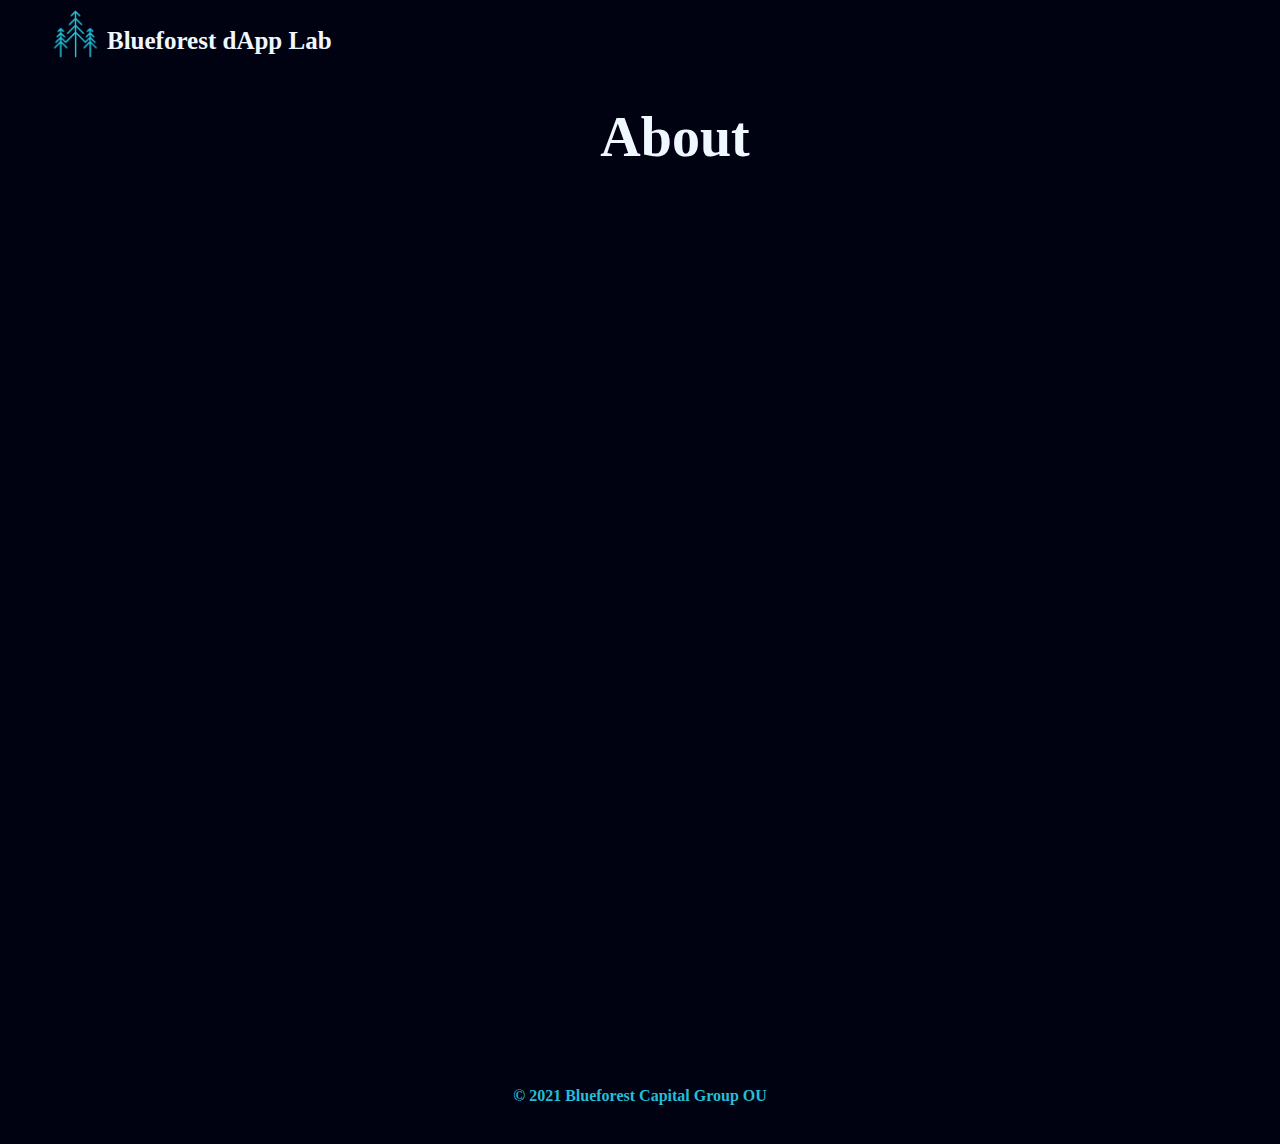
==== about.html @ c76d93db "first commit" ====
<!DOCTYPE html>
<html>

  <head><meta charset="utf-8">
	  <title>Blueforest Capital Group</title>
    <link rel="icon" type="image/x-icon" href="resources/images/BCG.logo.small.png">
	  <link href="reset.css" rel="stylesheet" type="text/css" />
	  <link href="resources/css/style.css" rel="stylesheet" type="text/css" />
	  <link href="https://fonts.googleapis.com/css?family=Oswald" rel="stylesheet" />
  </head>

  <body>


    <header>

      <img src="resources/images/BCG.logo.small.png" alt="Blueforest Capital Group Logo" class="logo-img">
      <h1 class="company-name">Blueforest dApp Lab</h1>

    </header>


    <main>

      <section id="banner">
        <h2>About</h2>
      </section>

    </main>


    
    <footer>

      <h4>&copy; 2021 Blueforest Capital Group OU </h4>
      
    </footer> 


  </body>


</html>
---- resources/css/style.css ----
html {
	font-family:'Times New Roman', Times, serif
}

body {
	background-color: #000211;
}

header {
    color: aliceblue;
	position: fixed; top: 0; left: 0; z-index: 9999; width: 100%; height: 50px; background-color: #000211;
	padding-bottom: 20px;
}

.company-name {
	float: left;
	padding-left: 7px;
	font-size: 25px;
	padding-top: 10px;
}

.logo-img {
	float: left;	
	width: 50px;
	padding-top: 10px;
	padding-left: 50px;
}

.nav {	
	text-align: left;
	font-size: 20px;
	padding-top: 7px;
	padding-left: 460px;
}

.nav li {
	display: inline-block;
	margin-right: 60px;
}

.nav li a {
	color: lightgray;
	font-size: 20px;
}

main {
	color: aliceblue;
	text-align: center;	
}

#banner {
	max-width: 100%;
	margin: 0 auto;
	padding-bottom: 850px;
	background-image: url(https://img.freepik.com/premium-vector/star-sky-space-stars-background-glitter-particles_160081-317.jpg?w=1380);
	background-repeat: no-repeat;
	background-size: cover;
	background-attachment: fixed;
}

#banner h2 {
color:aliceblue;
text-align: center;
padding-top: 59px;
padding-left: 70px;
font-size: 56px;
}


#web3 {
	margin: 0 auto;
	padding-bottom: 100px;
}
#web3 p {
	padding-top: 100px;
	font-size: 20px;
	text-align: justify;
	max-width: 75%;
	padding-left: 11%;
	line-height: 1.8;
}

footer {
	margin: 0 auto;
	color:#25BDD6;
	text-align: center;
	padding-bottom: 10px;
}

a {
	text-decoration: none;
}

li a:hover {
	color:#25BDD6;
}

h2 {
	padding-top: 100px;
	color:#25BDD6;
}

h3 {
	color: aliceblue;
}
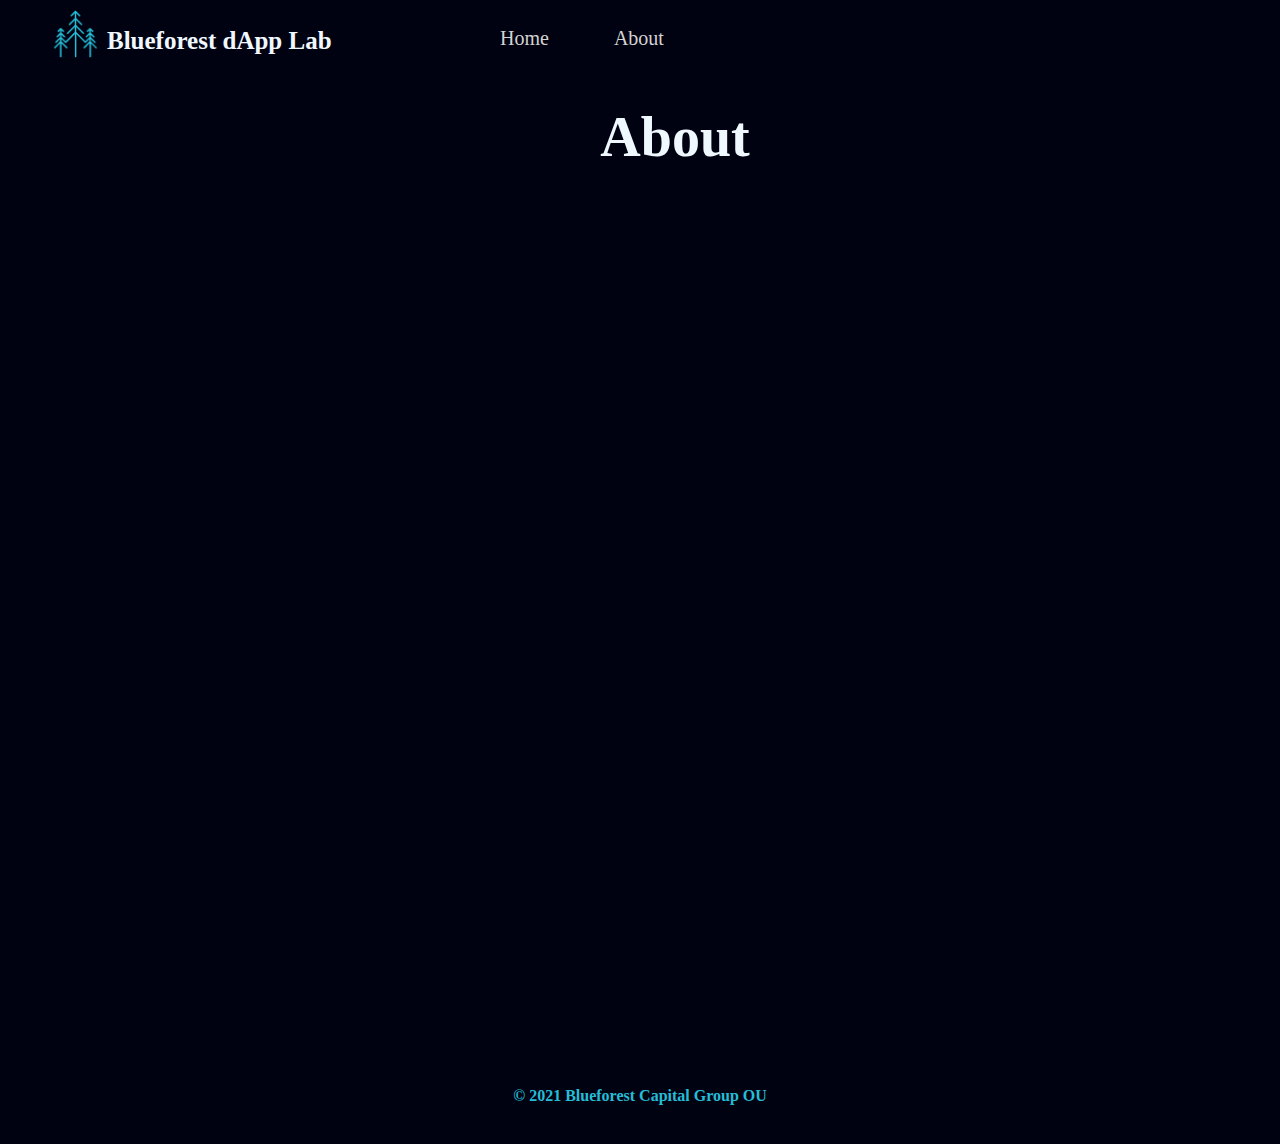
==== commit cbd70e46: "change background and add links" ====
--- a/about.html
+++ b/about.html
@@ -16,6 +16,17 @@
 
       <img src="resources/images/BCG.logo.small.png" alt="Blueforest Capital Group Logo" class="logo-img">
       <h1 class="company-name">Blueforest dApp Lab</h1>
+
+      <nav>
+        <ul>
+          <li>
+            <a href="index.html">Home</a>
+          </li>
+          <li>
+            <a href="about.html">About</a>
+          </li>
+        </ul>
+      </nav>
 
     </header>
 
--- a/resources/css/style.css
+++ b/resources/css/style.css
@@ -13,6 +13,14 @@
 	padding-bottom: 20px;
 }
 
+nav:after {
+    content:"";
+    clear:both;
+    display:block;
+    }
+
+
+
 .company-name {
 	float: left;
 	padding-left: 7px;
@@ -27,19 +35,19 @@
 	padding-left: 50px;
 }
 
-.nav {	
+nav {	
 	text-align: left;
 	font-size: 20px;
 	padding-top: 7px;
 	padding-left: 460px;
 }
 
-.nav li {
+nav li {
 	display: inline-block;
 	margin-right: 60px;
 }
 
-.nav li a {
+nav li a {
 	color: lightgray;
 	font-size: 20px;
 }
@@ -53,7 +61,7 @@
 	max-width: 100%;
 	margin: 0 auto;
 	padding-bottom: 850px;
-	background-image: url(https://img.freepik.com/premium-vector/star-sky-space-stars-background-glitter-particles_160081-317.jpg?w=1380);
+	background-image: url(https://www.esa.int/var/esa/storage/images/19716864-11-eng-GB/ESA_root_pillars.jpg);
 	background-repeat: no-repeat;
 	background-size: cover;
 	background-attachment: fixed;
